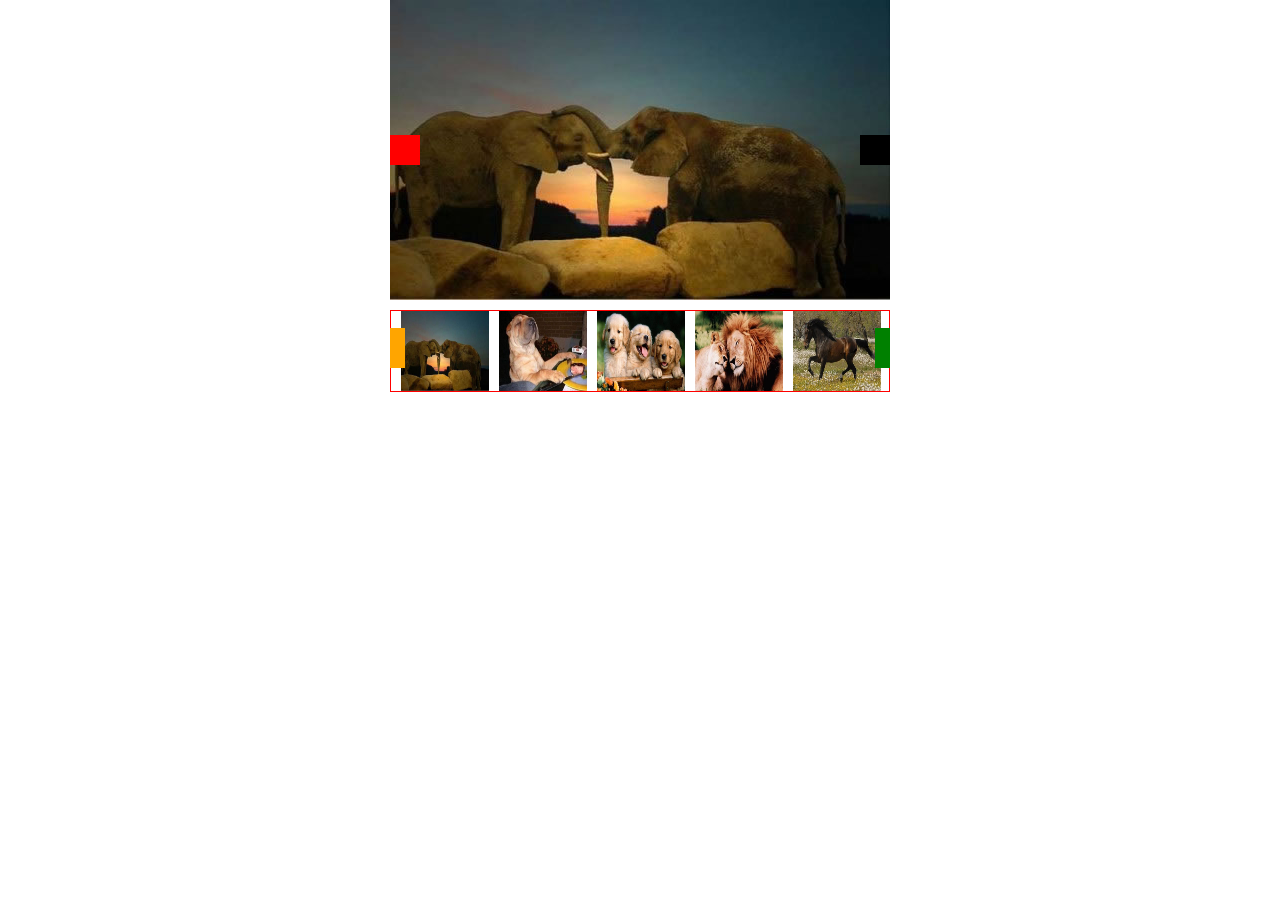
==== index.html @ 1948fd79 "First commit" ====
<?xml version="1.0" encoding="UTF-8"?>
<!DOCTYPE html PUBLIC "-//W3C//DTD XHTML 1.0 Strict//EN" "http://www.w3.org/TR/xhtml1/DTD/xhtml1-strict.dtd">
<html xmlns="http://www.w3.org/1999/xhtml" xml:lang="en" lang="en">
<head>
    <title>Slider Gallery plugin - Juan Andrés Carmena</title>
    <link href="css/styles.css" rel="stylesheet"></link>
    
    <style type="text/css">
        
        #gallery {
            position: absolute;
        }
        
        #gallery ul {
            height: 300px;
            position: relative;
            right: 0;
        }
        
        #gallery .row {
            width: 30px;
            cursor: pointer;
            height: 30px;
            position: absolute;
            z-index: 9;
        }
        #gallery ul li {
            float: left;
        }
        
        #thumbnails {
            width: 498px;
            height: 80px;
            border: 1px solid red;
            xmargin: 0 auto;
            margin: 10px 0 0 0;
            position: relative;
            bottom: 0;
            overflow: hidden;
        }
        .rowthumb{
            display: block;
            cursor: pointer;
            width: 15px;
            height: 40px;
            position: absolute;
            z-index: 9;

        }

        
        #thumbnails ul{
            xwidth: 500px;
            height: 80px;
            position: relative;
            right:0;
        }
        
        .rowthumb.hide { display: none; }
        
        #thumbnails ul li { float: left; margin: 0 0 0 10px; cursor: pointer;}
        #thumbnails ul li, #thumbnails ul li img {
            height: 80px;
            width: 88px;
        }
        
        #rowl { top: 135px }
        #rowr { top: 135px; right: 0 }
        
        #thumb_rowr{background-color: green; right: 0; bottom: 24px;}
        #thumb_rowl{background-color: orange; bottom: 24px;}
    </style>
    
     <script type="text/javascript" src="http://code.jquery.com/jquery-1.9.1.js"></script>
     <script type="text/javascript" src="jquery.Jaslider.js"></script>
     <script type="text/javascript" src="jquery.easing.1.3.js"></script>
     
     <script type="text/javascript">
        $(document).ready(function() {
            $("#gallery").JaGallery( {
                            height: 300,
                            width: 500,
                            thumbs:true,
                            infinite: false,
                            easing:'easeOutQuad',
                            sliderTime: 1200
                        });
        });
     </script>
</head>
<body>
    
<div id="wrapper">
    
    <div style="margin:0 auto; width: 500px;">
        <div id="gallery">
            
            <ul>
                <li><img src="images/1.jpg" /></li>
                <li><img src="images/2.jpg" /></li>
                <li><img src="images/3.jpeg" /></li>
                <li><img src="images/4.jpeg" /></li>
                <li><img src="images/5.jpg" /></li>
                <li><img src="images/6.jpg" /></li>
                <li><img src="images/2.jpg" /></li>
            </ul>
            
            <div id="thumbnails">
                <ul>
                    <li data-thumb="1"><img src="images/1.jpg" /></li>
                    <li data-thumb="2"><img src="images/2.jpg" /></li>
                    <li data-thumb="3"><img src="images/3.jpeg" /></li>
                    <li data-thumb="4"><img src="images/4.jpeg" /></li>
                    <li data-thumb="5"><img src="images/5.jpg" /></li>
                    <li data-thumb="6"><img src="images/6.jpg" /></li>
                    <li data-thumb="7"><img src="images/2.jpg" /></li>
                </ul>
    
            </div>
            <div class="rowthumb" id="thumb_rowl"></div>
            <div class="rowthumb" id="thumb_rowr"></div> 
            
        </div>
    </div>

</div>   
 
</body>

</html>
---- css/styles.css ----
html, body, ul, li, h1, h2, h3,p,span {
    
    margin: 0;
    padding: 0;
    
}
ul {
    list-style: none;
    z-index: 1;
}


#gallery {
    margin: 0 auto;
    display: block;
    
    
}



#rowl { background: red; }
#rowr { background: black; }
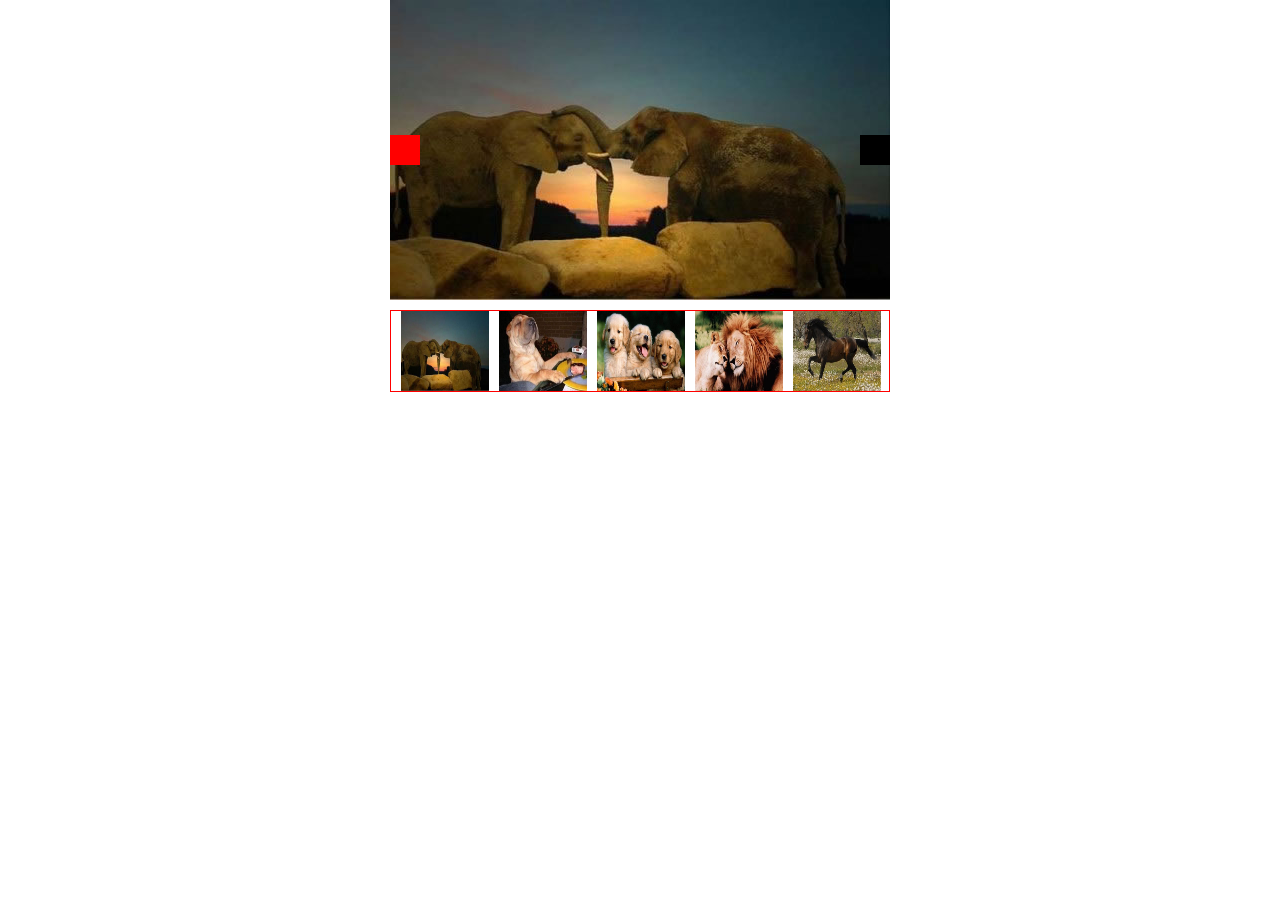
==== commit 5a424ac4: "fix1" ====
--- a/index.html
+++ b/index.html
@@ -76,11 +76,12 @@
      <script type="text/javascript" src="jquery.easing.1.3.js"></script>
      
      <script type="text/javascript">
+        
         $(document).ready(function() {
             $("#gallery").JaGallery( {
                             height: 300,
                             width: 500,
-                            thumbs:true,
+                            thumbs:false,
                             infinite: false,
                             easing:'easeOutQuad',
                             sliderTime: 1200
@@ -107,18 +108,15 @@
             
             <div id="thumbnails">
                 <ul>
-                    <li data-thumb="1"><img src="images/1.jpg" /></li>
-                    <li data-thumb="2"><img src="images/2.jpg" /></li>
-                    <li data-thumb="3"><img src="images/3.jpeg" /></li>
-                    <li data-thumb="4"><img src="images/4.jpeg" /></li>
-                    <li data-thumb="5"><img src="images/5.jpg" /></li>
-                    <li data-thumb="6"><img src="images/6.jpg" /></li>
-                    <li data-thumb="7"><img src="images/2.jpg" /></li>
+                    <li><img src="images/1.jpg" /></li>
+                    <li><img src="images/2.jpg" /></li>
+                    <li><img src="images/3.jpeg" /></li>
+                    <li><img src="images/4.jpeg" /></li>
+                    <li><img src="images/5.jpg" /></li>
+                    <li><img src="images/6.jpg" /></li>
+                    <li><img src="images/2.jpg" /></li>
                 </ul>
-    
             </div>
-            <div class="rowthumb" id="thumb_rowl"></div>
-            <div class="rowthumb" id="thumb_rowr"></div> 
             
         </div>
     </div>
